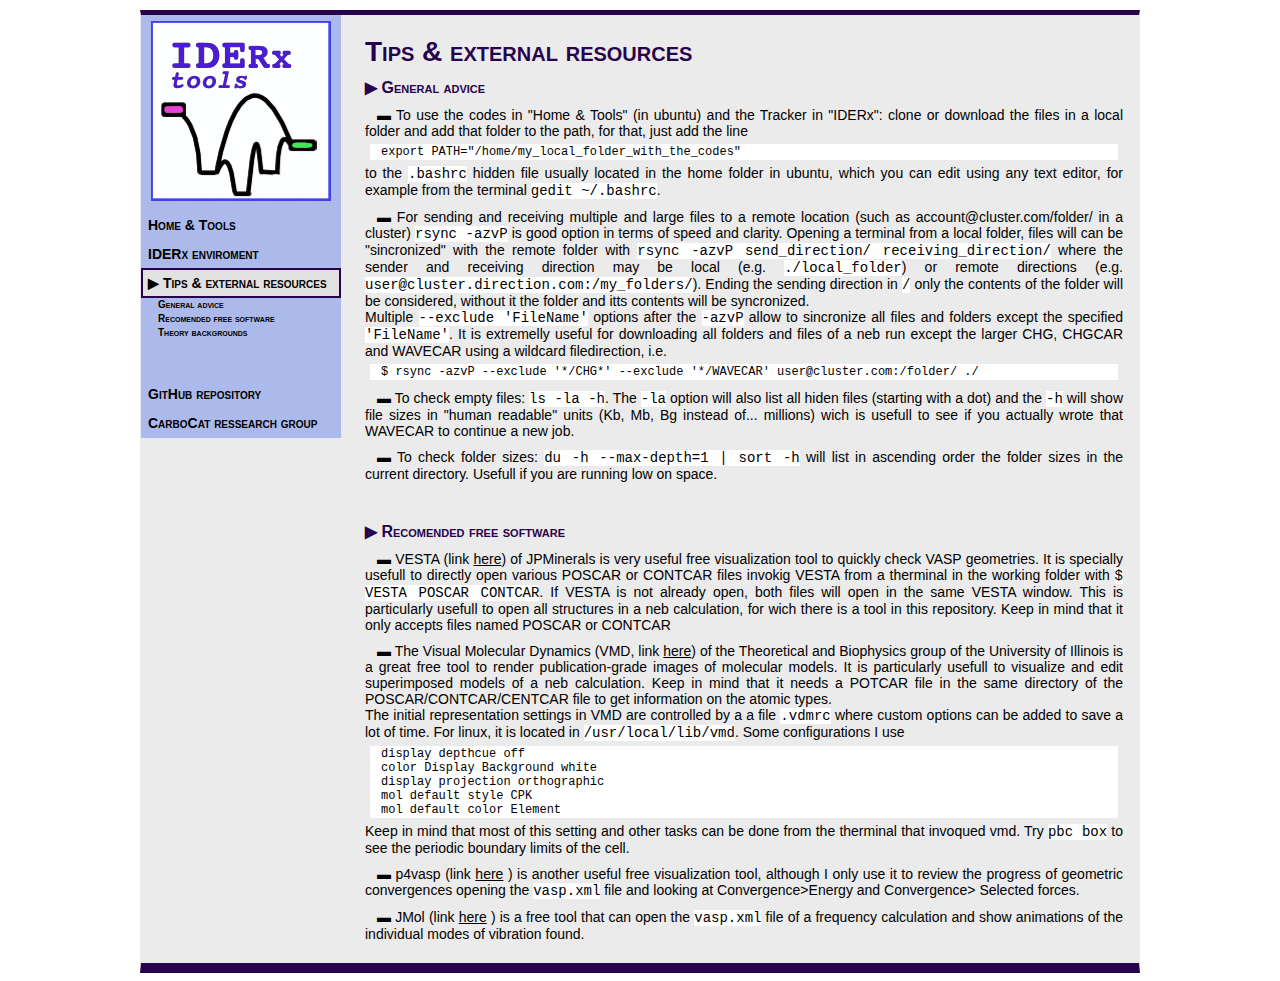
==== WebFiles/TnR.html @ ec58296d "WEbPage progress" ====
<head>
   <link rel="stylesheet" type="text/css" href="../WebFiles/style.css">
</head>

<body>
   <div class="header">
       <div class="LateralBox">
           <img src="../WebFiles/Logo.png" alt="My own project logo" style="margin-bottom:10px">
           <a href="../index.html"><div class="LateralList">Home & Tools</div></a>
           <div class="LateralList">IDERx enviroment</div>
           <div class="ThisLateralList"> &#x25B6 Tips & external resources</div>
                <a href="#Tips">        <div class="LateralSubList">General advice</div></a>
                <a href="#Software">    <div class="LateralSubList">Recomended free software</div></a>
                <a href="#Restrict">    <div class="LateralSubList">Theory backgrounds</div></a>

           <div style="margin-bottom:40px"></div>
           <a href="https://github.com/sebagodoy/IDERx"><div class="LateralList">GitHub repository</div></a>
           <a href="https://sites.google.com/view/carbocatudec"><div class="LateralList">CarboCat ressearch group</div></a>

       </div>

        <div class="content"><!-- block interno -->

            <h1>Tips & external resources </h1>

            <!-- ################################ General advice ################################ -->
            <h3 id="Tips"> &#x25B6 General advice </h3>


            <!-- Add tools to path -->
            <div class="text">
                &#x25AC To use the codes in "Home & Tools" (in ubuntu) and the Tracker in "IDERx": clone or download the files in a local folder and add
                that folder to the path, for that, just add the line
                <div class="code">export PATH="/home/my_local_folder_with_the_codes"</div>
                to the <code>.bashrc</code> hidden file usually located in the home folder in ubuntu, which you can edit using any text editor, for
                example from the terminal <code>gedit ~/.bashrc</code>.
            </div>

            <!-- rsync -->
            <div class="text">
                &#x25AC For sending and receiving multiple and large files to a remote location (such as account@cluster.com/folder/ in a cluster)
                <code>rsync -azvP</code> is good option in terms of speed and
                clarity. Opening a terminal from a local folder, files will can be "sincronized" with the remote folder with
                <code>rsync -azvP send_direction/ receiving_direction/</code> where the sender and receiving direction may be local (e.g. <code>./local_folder</code>)
                or remote directions (e.g. <code>user@cluster.direction.com:/my_folders/</code>). Ending the sending direction in <code>/</code> only the contents of
                the folder will be considered, without it the folder and itts contents will be syncronized.<br>
                Multiple <code>--exclude 'FileName'</code> options after the <code>-azvP</code> allow to sincronize all files and folders except
                the specified <code>'FileName'</code>. It is extremelly useful for downloading all folders and
                files of a neb run except the larger CHG, CHGCAR and WAVECAR using a wildcard filedirection, i.e.
            <div class="code"> $ rsync -azvP --exclude '*/CHG*' --exclude '*/WAVECAR' user@cluster.com:/folder/ ./ </div>
            </div>

            <!-- ls -la -h -->
            <div class="text">
                &#x25AC To check empty files: <code>ls -la -h</code>. The <code>-la</code> option will also list all hiden files (starting with a dot)
                and the <code>-h</code> will show file sizes in "human readable" units (Kb, Mb, Bg instead of... millions) wich is usefull to see if
                you actually wrote that WAVECAR to continue a new job.
            </div>

            <!-- Folder sizes -->
            <div class="text">
                &#x25AC To check folder sizes: <code>du -h --max-depth=1 | sort -h</code> will list in ascending order the folder sizes in the
                current directory. Usefull if you are running low on space.
            </div>




            <!-- Space between sections -->
            <div style="margin-bottom:40px"></div>




            <!-- ################################ Tips ################################ -->
            <h3 id="Software"> &#x25B6 Recomended free software</h3>

            <!-- VESTA -->
            <div class="text">
                &#x25AC VESTA (link <u><a href="https://jp-minerals.org/vesta/en/">here</a></u>) of JPMinerals is very useful free visualization tool
                to quickly check VASP geometries. It is specially usefull to directly open various POSCAR or CONTCAR files invokig VESTA from a therminal
                in the working folder with <code>$ VESTA POSCAR CONTCAR</code>. If VESTA is not already open, both files will open in the same VESTA window.
                This is particularly usefull to open all structures in a neb calculation, for wich there is a tool in this repository.
                Keep in mind that it only accepts files named POSCAR or CONTCAR
            </div>
            <!-- vmd -->
            <div class="text">
                &#x25AC The Visual Molecular Dynamics (VMD, link <u><a href="https://www.ks.uiuc.edu/Research/vmd/">here</a></u>) of the Theoretical and
                Biophysics group of the University of Illinois is a great free tool to render publication-grade images of molecular models. It is particularly
                usefull to visualize and edit superimposed models of a neb calculation. Keep in mind that it needs a POTCAR file in the same directory of the
                POSCAR/CONTCAR/CENTCAR file to get information on the atomic types.
                <br>
                The initial representation settings in VMD are controlled by a a file <code>.vdmrc</code>  where custom options can be added  to save a lot of
                time. For linux, it is located in <code>/usr/local/lib/vmd</code>. Some configurations I use
                <div class="code">
                    display depthcue off <br>
                    color Display Background white <br>
                    display projection orthographic <br>
                    mol default style CPK <br>
                    mol default color Element <br>
                </div>
                Keep in mind that most of this setting and other tasks can be done from the therminal that invoqued vmd.
                Try <code>pbc box</code> to see the periodic boundary limits of the cell.
            </div>

            <!-- p4vasp -->
            <div class="text">
                &#x25AC p4vasp (link <u><a href="http://www.p4vasp.at/#/">here</a></u> ) is another useful free visualization tool, although I only use it to review the
                progress of geometric convergences opening the <code>vasp.xml</code> file and looking at Convergence>Energy and Convergence> Selected forces.
            </div>

            <!-- Jmol -->
            <div class="text">
                &#x25AC JMol (link <u><a href="http://jmol.sourceforge.net/">here</a></u> ) is a free tool that can open the <code>vasp.xml</code> file of a frequency calculation and show animations of the individual
                modes of vibration found.
            </div>




      </div><!-- block interno -->



       <!--- clear div para obligar que la ventana llegue al final abajo independiente del largo --->
       <div class="clearwidth"></div>
   </div>
</body>
---- WebFiles/style.css ----
a.nav:link
{
   text-decoration:none;
   font-size:14;
   font-weight:700;
   color:#000000;
}

a.nav:visited
{
   text-decoration:none;
   font-size:14;
   font-weight:700;
   color:#000000;
}

a.nav:hover
{
   color:#FFBD5D;
   font-size:14;
}


a:link
{
   text-decoration:none;
   color:black;
}

a:visited
{
   text-decoration:none;
   color:black;
}



div.header
{
   border:1px solid transparent;
   background-color: #EBEBEB;
   width:1000px;
   margin-left:auto;
   margin-right:auto;
   margin-top:10px;
   border-bottom:10px solid #27024d;
   border-top:5px solid #27024d;
   box-sizing: border-box;
}

div.utLogo
{
   float:right;
}



div.LateralBox
{   float:left;
    border:1px solid transparent;
    text-align: center;
    width:200px;
    padding-top:5px;
    background-color: #ABBAEA;
    font-family:arial;
    font-weight:700;
    box-sizing: border-box;
}

div.LateralList
{
    text-align: left;
    font-family:"Nobile", sans-serif;
    font-variant:small-caps;
    font-size:14;
    width:200px;
    margin:-1px;
    padding:5px;
    border:2px solid transparent;
    box-sizing: border-box;
}

div.LateralList:hover
{
    border:2px solid #27024d;
    background: #e1e1e1;
}
div.ThisLateralList
{
    text-align: left;
    font-family:"Nobile", sans-serif;
    font-variant:small-caps;
    font-size:14;
    width:200px;
    margin:-1px;
    padding:5px;
    border:2px solid #27024d;
    background: #e1e1e1;
    box-sizing: border-box;
}
div.LateralSubList
{
    text-align: left;
    font-family:"Nobile", sans-serif;
    font-variant:small-caps;
    font-size:10;
    width:200px;
    margin:-1px;
    padding:0px 0px 0px 15px;
    border:2px solid transparent;
    box-sizing: border-box;
}
div.LateralSubList:hover
{
    border:2px solid #27024d;
    background: #e1e1e1;
}



div.clearwidth{clear:both;}

div.content
{
   float:right;
   width:790px;
   border:1px solid transparent;
   padding-top:10px;
   padding-bottom:20px;
   padding-right:15px;
   padding-left:15px;
   box-sizing: border-box;
}

li
{
    padding:0px;
    margin:0px;
}

h1
{
   font-family:"Nobile", sans-serif;
   width:100%;
   font-weight:700;
   font-size:28;
   color:#27024d;
   padding:0px;
   margin-top:10px;
   margin-bottom:10px;
   font-variant: small-caps;
}

h2
{
   font-family:"Nobile", sans-serif;
   width:100%;
   font-weight:700;
   font-size:20;
   border-bottom:0px solid #000000;
   color:#27024d;
   padding:0px;
   margin-top:0px;
   margin-bottom:5px;
   font-variant: small-caps;
}

h3
{
   font-family:"Nobile", sans-serif;
   width:100%;
   font-weight:700;
   font-size:16;
   border-bottom:0px solid #000000;
   color:#27024d;
   padding:0px;
   margin-top:10px;
   margin-bottom:0px;
   margin-left:0px;
   display:inline;
   font-variant: small-caps;
}

h4
{
   font-variant: small-caps;
   padding:0px;
   margin:0px;
}


div.text
{
   text-indent:12px;
   font-family:"Nobile", sans-serif;
   width:100%;
   font-weight:400;
   font-size:14;
   color:#000000;
   margin-top:10px;
   text-align:justify;
}

div.text em
{
   font-family:"Nobile", sans-serif;
   text-indent:12px;
   width:100%;
   font-weight:700;
   font-size:14;
   color:#27024d;
   text-align:justify;
}

div.firefox
{
   float:right;
   color:#777777;
   margin-top:3px;
   font-family:arial;
   font-size:10;
}

img.figure
{
   margin:10 px;
   border:1px solid #000000;
}

table
{
   font-family:verdana;
   font-weight:400;
   font-size:14;
   color:#000000;
   text-align:justify;
}

p{
   text-indent:12px;
   font-family:"Nobile", sans-serif;ES;
   width:100%;
   font-weight:400;
   font-size:14;
   margin-top:0px;
   margin-bottom:0px;
   color:#000000;
   text-align:justify;
}

code{
background:#FFFFFF;
color:#000000;
font-family:courier;
font-weight:400;
}


div.code
{
   font-family:courier;
   font-weight:400;
   font-size:12;
   color:#000000;
   text-indent:0px;
   text-align:justify;
   background:#FFFFFF;
   border:1px solid transparent;
   padding-left:10px;
   margin:5px;
}
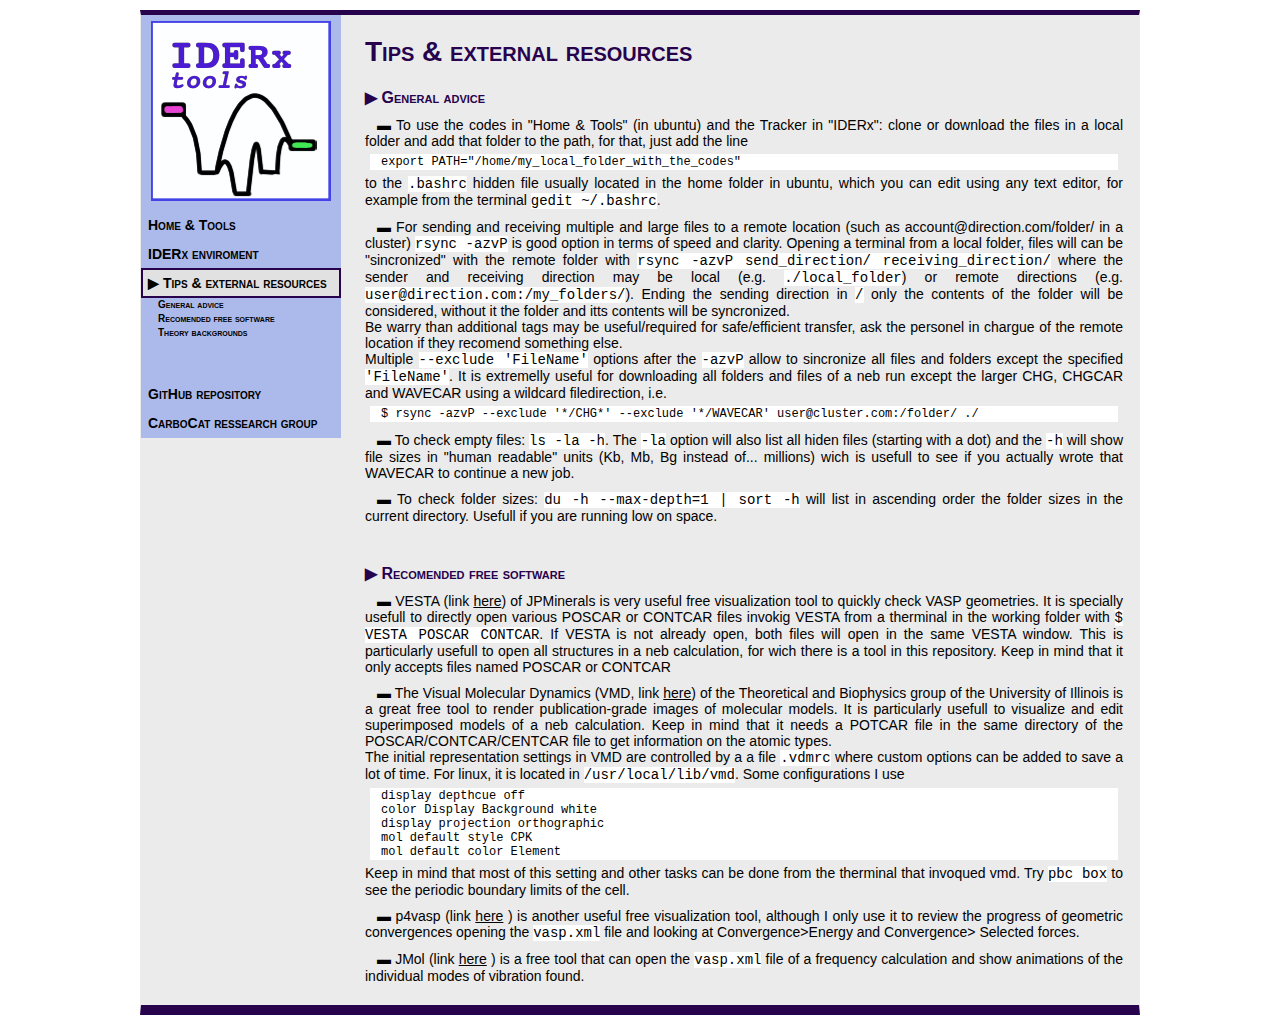
==== commit 295e07c0: "Add files via upload" ====
--- a/WebFiles/TnR.html
+++ b/WebFiles/TnR.html
@@ -6,8 +6,8 @@
    <div class="header">
        <div class="LateralBox">
            <img src="../WebFiles/Logo.png" alt="My own project logo" style="margin-bottom:10px">
-           <a href="../index.html"><div class="LateralList">Home & Tools</div></a>
-           <div class="LateralList">IDERx enviroment</div>
+           <a href="../index.html"> <div class="LateralList">Home & Tools</div></a>
+           <a href="./IDERx.html">  <div class="LateralList">IDERx enviroment</div></a>
            <div class="ThisLateralList"> &#x25B6 Tips & external resources</div>
                 <a href="#Tips">        <div class="LateralSubList">General advice</div></a>
                 <a href="#Software">    <div class="LateralSubList">Recomended free software</div></a>
@@ -22,6 +22,10 @@
         <div class="content"><!-- block interno -->
 
             <h1>Tips & external resources </h1>
+
+            <!-- Space between sections -->
+            <div style="margin-bottom:20px"></div>
+
 
             <!-- ################################ General advice ################################ -->
             <h3 id="Tips"> &#x25B6 General advice </h3>
@@ -38,12 +42,16 @@
 
             <!-- rsync -->
             <div class="text">
-                &#x25AC For sending and receiving multiple and large files to a remote location (such as account@cluster.com/folder/ in a cluster)
+                &#x25AC For sending and receiving multiple and large files to a remote location (such as account@direction.com/folder/ in a cluster)
                 <code>rsync -azvP</code> is good option in terms of speed and
                 clarity. Opening a terminal from a local folder, files will can be "sincronized" with the remote folder with
                 <code>rsync -azvP send_direction/ receiving_direction/</code> where the sender and receiving direction may be local (e.g. <code>./local_folder</code>)
-                or remote directions (e.g. <code>user@cluster.direction.com:/my_folders/</code>). Ending the sending direction in <code>/</code> only the contents of
-                the folder will be considered, without it the folder and itts contents will be syncronized.<br>
+                or remote directions (e.g. <code>user@direction.com:/my_folders/</code>). Ending the sending direction in <code>/</code> only the contents of
+                the folder will be considered, without it the folder and itts contents will be syncronized.
+                <br>
+                Be warry than additional tags may be useful/required for safe/efficient transfer, ask the personel in chargue of the remote location if they
+                recomend something else.
+                <br>
                 Multiple <code>--exclude 'FileName'</code> options after the <code>-azvP</code> allow to sincronize all files and folders except
                 the specified <code>'FileName'</code>. It is extremelly useful for downloading all folders and
                 files of a neb run except the larger CHG, CHGCAR and WAVECAR using a wildcard filedirection, i.e.
